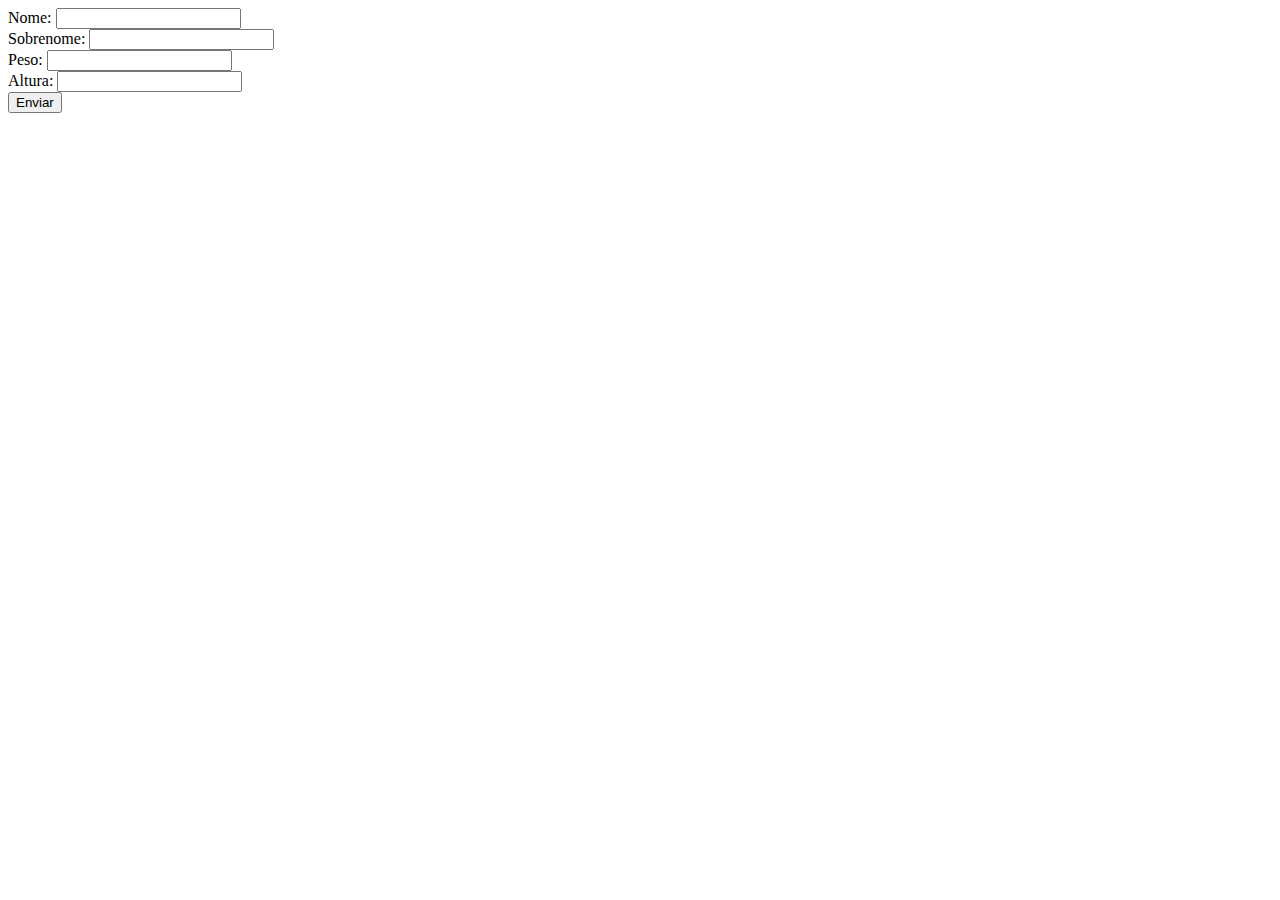
==== exercicios/ex03_funcao_array_objetos/index.html @ 068b5b3f "att" ====
<!DOCTYPE html>
<html lang="pt-BR">
<head>
    <meta charset="UTF-8">
    <meta name="viewport" content="width=device-width, initial-scale=1.0">
    <title>Formulário para Array</title>
</head>
<body>
    <form action="" id="form" method="get">
        <label for="nome">Nome:</label>
        <input type="text" id="nome" name="nome">
        <br>
        <label for="sobrenome">Sobrenome:</label>
        <input type="text" id="sobrenome" name="sobrenome">
        <br>
        <label for="peso">Peso:</label>
        <input type="number" id="peso" name="peso">
        <br>
        <label for="altura">Altura:</label>
        <input type="number" id="altura" name="altura">
        <br>
        <button>Enviar</button>

        <div id="resultado"></div>
    </form>

    <script src="js/script.js"></script>
</body>
</html>
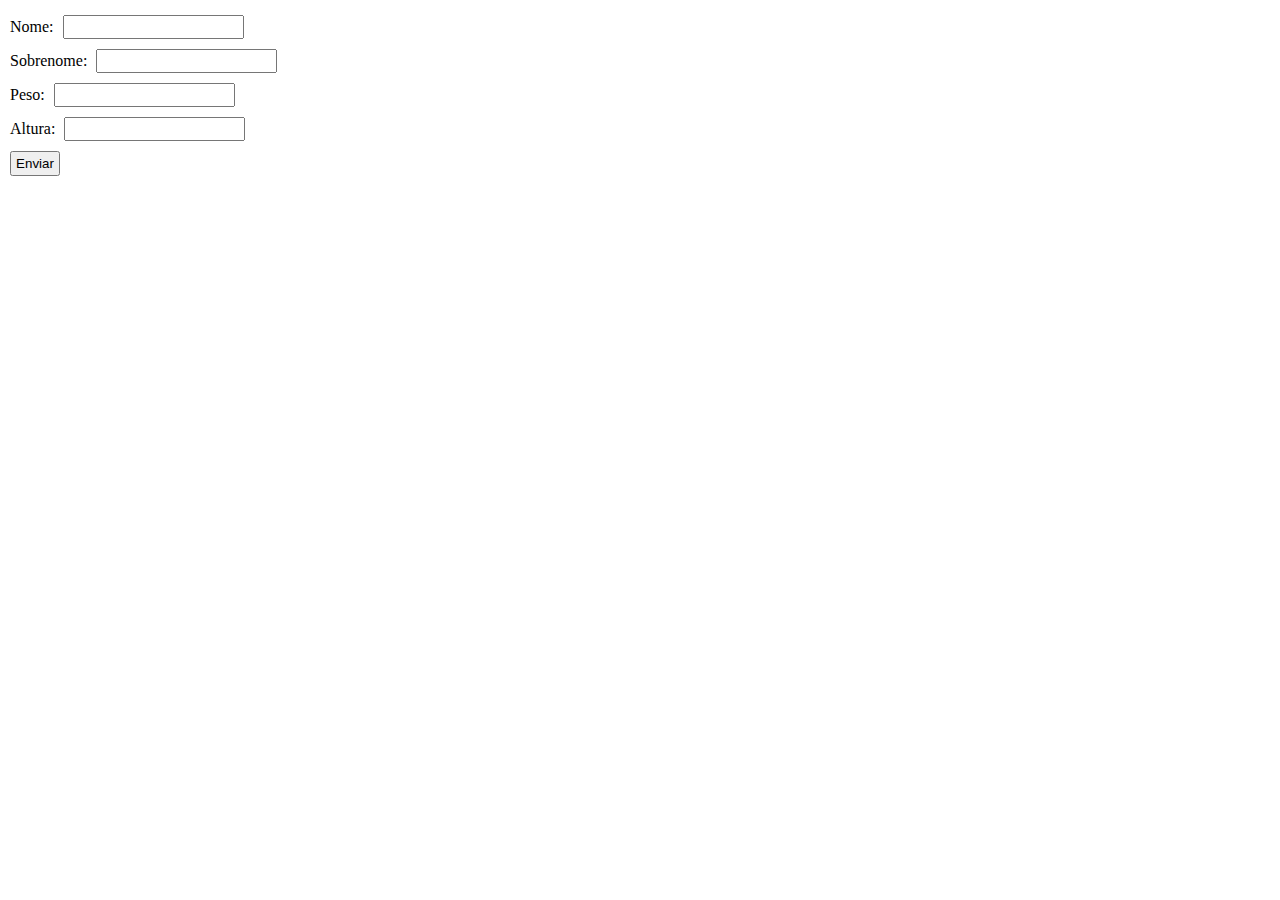
==== commit ef48f9bf: "finalização do exercicio" ====
--- a/exercicios/ex03_funcao_array_objetos/index.html
+++ b/exercicios/ex03_funcao_array_objetos/index.html
@@ -4,20 +4,21 @@
     <meta charset="UTF-8">
     <meta name="viewport" content="width=device-width, initial-scale=1.0">
     <title>Formulário para Array</title>
+    <link rel="stylesheet" href="style.css">
 </head>
 <body>
     <form action="" id="form" method="get">
         <label for="nome">Nome:</label>
-        <input type="text" id="nome" name="nome">
+        <input type="text" id="nome" name="nome" required>
         <br>
         <label for="sobrenome">Sobrenome:</label>
-        <input type="text" id="sobrenome" name="sobrenome">
+        <input type="text" id="sobrenome" name="sobrenome" required>
         <br>
         <label for="peso">Peso:</label>
-        <input type="number" id="peso" name="peso">
+        <input type="number" id="peso" name="peso" required>
         <br>
         <label for="altura">Altura:</label>
-        <input type="number" id="altura" name="altura">
+        <input type="number" id="altura" name="altura" required>
         <br>
         <button>Enviar</button>
 
--- a/exercicios/ex03_funcao_array_objetos/style.css
+++ b/exercicios/ex03_funcao_array_objetos/style.css
@@ -0,0 +1,24 @@
+*{
+    margin: 0;
+    padding: 0;
+}
+
+input{
+    margin: 5px;
+    height: 20px;
+}
+
+form {
+    margin: 10px;
+    margin-bottom: 5px;
+}
+
+button {
+    margin-top: 5px;
+    height: 25px;
+    width: 50px;
+}
+
+#resultado{
+    margin-top: 10px;
+}